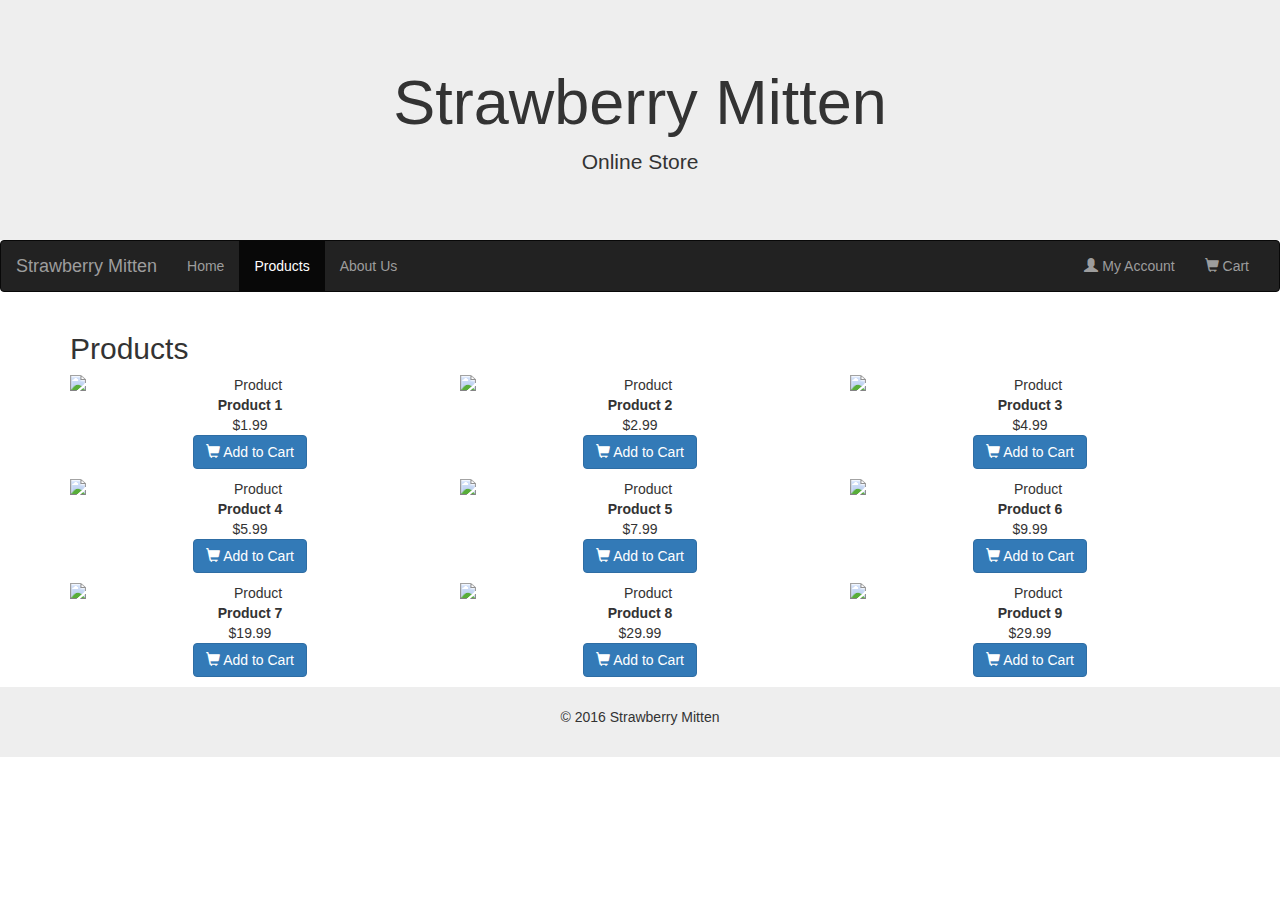
==== products.html @ 29a22b82 "basic template" ====
<!doctype html>
<html>
<head>
  <meta charset="utf-8">
  <meta name="viewport" content="width=device-width, initial-scale=1">
  <link rel="stylesheet" href="https://maxcdn.bootstrapcdn.com/bootstrap/3.3.6/css/bootstrap.min.css">
  <script src="https://ajax.googleapis.com/ajax/libs/jquery/1.12.0/jquery.min.js"></script>
  <script src="https://maxcdn.bootstrapcdn.com/bootstrap/3.3.6/js/bootstrap.min.js"></script>
  <style>
  .jumbotron {
    margin-bottom: 0;
  }
  
  .carousel-inner > .item > img {
	  margin: 0 auto;
  }
  
  .affix {
	  top: 0;
	  width: 100%;
	  z-index: 9999;
  }
  
  footer {
	  background-color: #eee;
	  padding: 20px;
  }
  </style>
  <title>Products</title>
</head>
<body>

<div class="jumbotron">
  <div class="container text-center">
    <h1>Strawberry Mitten</h1>
    <p>Online Store</p>
  </div>
</div>

<!-- Navigation -->
<nav class="navbar navbar-inverse">
  <div class="container-fluid">
    <div class="navbar-header">
      <button type="button" class="navbar-toggle" data-toggle="collapse" data-target="#mainNav">
        <span class="icon-bar"></span>
        <span class="icon-bar"></span>
        <span class="icon-bar"></span>
      </button>
      <a class="navbar-brand" href="#">Strawberry Mitten</a>
    </div>
    <div class="collapse navbar-collapse" id="mainNav">
      <ul class="nav navbar-nav">
        <li><a href="index.html">Home</a></li>
        <li class="active"><a href="products.html">Products</a></li>
        <li><a href="about.html">About Us</a></li>
        <!--<li><a href="#">Shirts</a></li>
        <li><a href="#">Dresses</a></li>-->
      </ul>
      <ul class="nav navbar-nav navbar-right">
        <li><a href="#"><span class="glyphicon glyphicon-user"></span> My Account</a></li>
        <li><a href="#"><span class="glyphicon glyphicon-shopping-cart"></span> Cart</a></li>
      </ul>
    </div>
  </div>
</nav>
<script>
$(".navbar").affix({offset: {top: $(".jumbotron").outerHeight(true)}});
</script>

<!-- Page Contents -->
<div class="container">
  <h2>Products</h2>
  <div class="row">
    <div class="col-sm-4 text-center">
      <img src="http://placehold.it/400x350" alt="Product" class="img-responsive" style="width: 100%;">
      <p>
        <span style="font-weight: bold;">Product 1</span><br>
        $1.99<br>
        <button type="button" class="btn btn-primary btn-md"><span class="glyphicon glyphicon-shopping-cart"></span> Add to Cart</button>
      </p>
    </div>
    
    <div class="col-sm-4 text-center">
      <img src="http://placehold.it/400x350" alt="Product" class="img-responsive" style="width: 100%;">
      <p>
        <span style="font-weight: bold;">Product 2</span><br>
        $2.99<br>
        <button type="button" class="btn btn-primary btn-md"><span class="glyphicon glyphicon-shopping-cart"></span> Add to Cart</button>
      </p>
    </div>
    
    <div class="col-sm-4 text-center">
      <img src="http://placehold.it/400x350" alt="Product" class="img-responsive" style="width: 100%;">
      <p>
        <span style="font-weight: bold;">Product 3</span><br>
        $4.99<br>
        <button type="button" class="btn btn-primary btn-md"><span class="glyphicon glyphicon-shopping-cart"></span> Add to Cart</button>
      </p>
    </div>
  </div>
  
  <div class="row">
    <div class="col-sm-4 text-center">
      <img src="http://placehold.it/400x350" alt="Product" class="img-responsive" style="width: 100%;">
      <p>
        <span style="font-weight: bold;">Product 4</span><br>
        $5.99<br>
        <button type="button" class="btn btn-primary btn-md"><span class="glyphicon glyphicon-shopping-cart"></span> Add to Cart</button>
      </p>
    </div>
    
    <div class="col-sm-4 text-center">
      <img src="http://placehold.it/400x350" alt="Product" class="img-responsive" style="width: 100%;">
      <p>
        <span style="font-weight: bold;">Product 5</span><br>
        $7.99<br>
        <button type="button" class="btn btn-primary btn-md"><span class="glyphicon glyphicon-shopping-cart"></span> Add to Cart</button>
      </p>
    </div>
    
    <div class="col-sm-4 text-center">
      <img src="http://placehold.it/400x350" alt="Product" class="img-responsive" style="width: 100%;">
      <p>
        <span style="font-weight: bold;">Product 6</span><br>
        $9.99<br>
        <button type="button" class="btn btn-primary btn-md"><span class="glyphicon glyphicon-shopping-cart"></span> Add to Cart</button>
      </p>
    </div>
  </div>
  
  <div class="row">
    <div class="col-sm-4 text-center">
      <img src="http://placehold.it/400x350" alt="Product" class="img-responsive" style="width: 100%;">
      <p>
        <span style="font-weight: bold;">Product 7</span><br>
        $19.99<br>
        <button type="button" class="btn btn-primary btn-md"><span class="glyphicon glyphicon-shopping-cart"></span> Add to Cart</button>
      </p>
    </div>
    
    <div class="col-sm-4 text-center">
      <img src="http://placehold.it/400x350" alt="Product" class="img-responsive" style="width: 100%;">
      <p>
        <span style="font-weight: bold;">Product 8</span><br>
        $29.99<br>
        <button type="button" class="btn btn-primary btn-md"><span class="glyphicon glyphicon-shopping-cart"></span> Add to Cart</button>
      </p>
    </div>
    
    <div class="col-sm-4 text-center">
      <img src="http://placehold.it/400x350" alt="Product" class="img-responsive" style="width: 100%;">
      <p>
        <span style="font-weight: bold;">Product 9</span><br>
        $29.99<br>
        <button type="button" class="btn btn-primary btn-md"><span class="glyphicon glyphicon-shopping-cart"></span> Add to Cart</button>
      </p>
    </div>
  </div>
</div>

<!-- Page Footer -->
<footer class="container-fluid text-center">
  <p>&copy; 2016 Strawberry Mitten</p>
</footer>

</body>
</html>
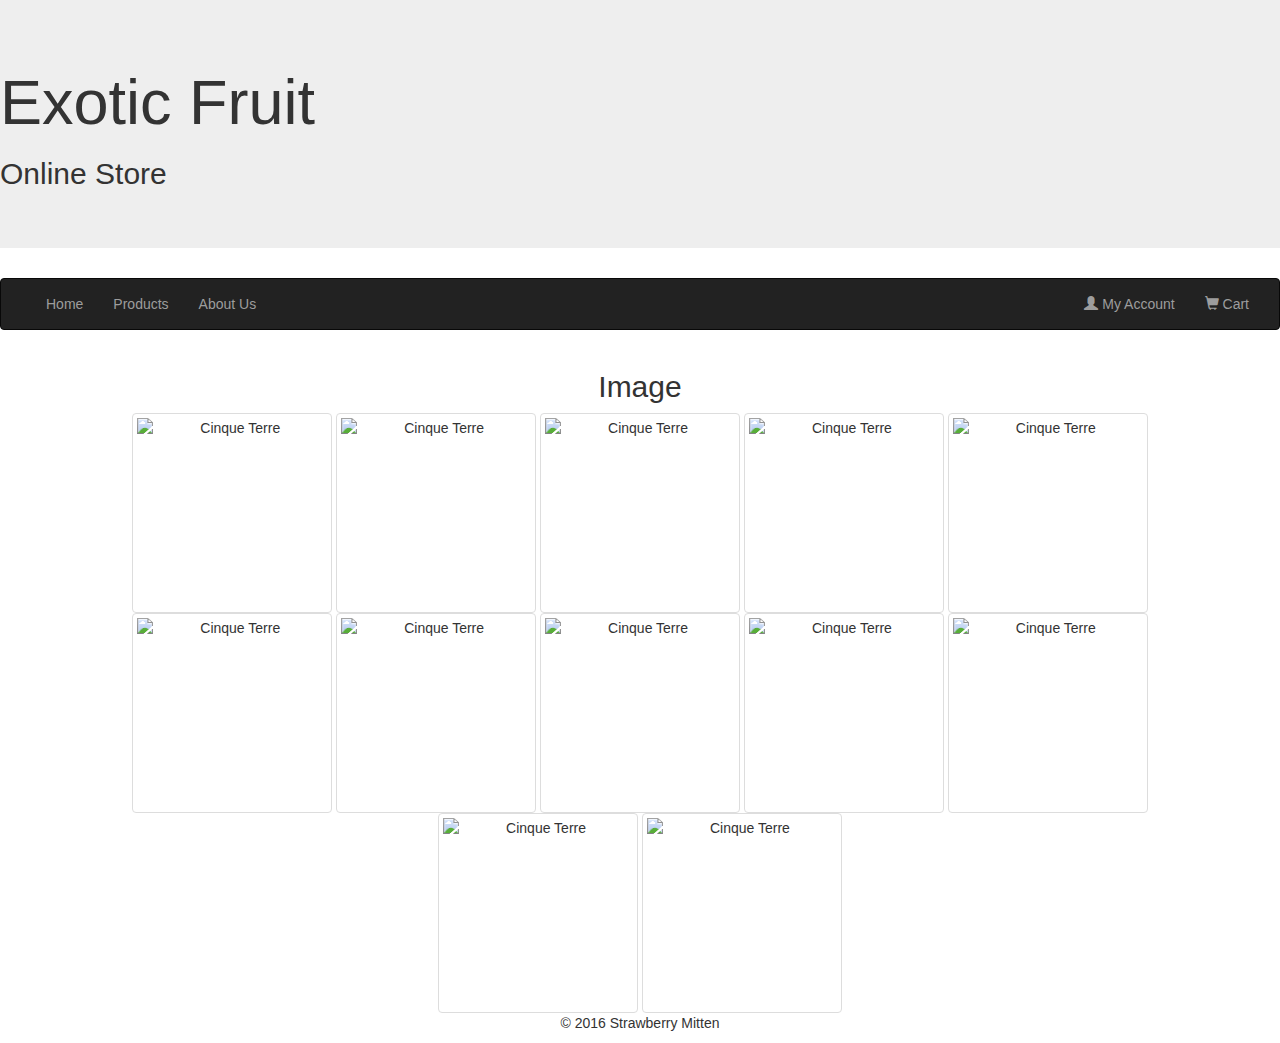
==== commit 628fd461: "basic html" ====
--- a/products.html
+++ b/products.html
@@ -5,156 +5,78 @@
   <meta name="viewport" content="width=device-width, initial-scale=1">
   <link rel="stylesheet" href="https://maxcdn.bootstrapcdn.com/bootstrap/3.3.6/css/bootstrap.min.css">
   <script src="https://ajax.googleapis.com/ajax/libs/jquery/1.12.0/jquery.min.js"></script>
-  <script src="https://maxcdn.bootstrapcdn.com/bootstrap/3.3.6/js/bootstrap.min.js"></script>
-  <style>
-  .jumbotron {
-    margin-bottom: 0;
-  }
+<script src="https://maxcdn.bootstrapcdn.com/bootstrap/3.3.6/js/bootstrap.min.js"></script>
   
-  .carousel-inner > .item > img {
-	  margin: 0 auto;
-  }
-  
-  .affix {
-	  top: 0;
-	  width: 100%;
-	  z-index: 9999;
-  }
-  
-  footer {
-	  background-color: #eee;
-	  padding: 20px;
-  }
-  </style>
-  <title>Products</title>
+  <title>products</title>
+<link href="main.css" rel="stylesheet" type="text/css">
 </head>
-<body>
+<body background="images/exotic-fruits.jpg">
 
-<div class="jumbotron">
-  <div class="container text-center">
-    <h1>Strawberry Mitten</h1>
-    <p>Online Store</p>
-  </div>
+<div class="jumbotron"><h1>Exotic Fruit</h1>
+  <h2> Online Store</h2>
 </div>
 
-<!-- Navigation -->
+<div align="center">
+  <!-- Navigation -->
+</div>
 <nav class="navbar navbar-inverse">
   <div class="container-fluid">
     <div class="navbar-header">
-      <button type="button" class="navbar-toggle" data-toggle="collapse" data-target="#mainNav">
-        <span class="icon-bar"></span>
-        <span class="icon-bar"></span>
-        <span class="icon-bar"></span>
-      </button>
-      <a class="navbar-brand" href="#">Strawberry Mitten</a>
+      <div align="center">
+        <button type="button" class="navbar-toggle" data-toggle="collapse" data-target="#mainNav">
+          <span class="icon-bar"></span>
+          <span class="icon-bar"></span>
+          <span class="icon-bar"></span>
+        </button>
+      </div>
     </div>
     <div class="collapse navbar-collapse" id="mainNav">
-      <ul class="nav navbar-nav">
-        <li><a href="index.html">Home</a></li>
-        <li class="active"><a href="products.html">Products</a></li>
-        <li><a href="about.html">About Us</a></li>
-        <!--<li><a href="#">Shirts</a></li>
+      <div align="center">
+        <ul class="nav navbar-nav">
+          <li><a href="index.html">Home</a></li>
+          <li><a href="products.html">Products</a></li>
+          <li><a href="about us.html">About Us</a></li>
+          <!--<li><a href="#">Shirts</a></li>
         <li><a href="#">Dresses</a></li>-->
-      </ul>
-      <ul class="nav navbar-nav navbar-right">
-        <li><a href="#"><span class="glyphicon glyphicon-user"></span> My Account</a></li>
-        <li><a href="#"><span class="glyphicon glyphicon-shopping-cart"></span> Cart</a></li>
-      </ul>
+        </ul>
+        <ul class="nav navbar-nav navbar-right">
+          <li><a href="#"><span class="glyphicon glyphicon-user"></span> My Account</a></li>
+          <li><a href="#"><span class="glyphicon glyphicon-shopping-cart"></span> Cart</a></li>
+        </ul>
+      </div>
     </div>
   </div>
 </nav>
-<script>
+<div align="center">
+  <script>
 $(".navbar").affix({offset: {top: $(".jumbotron").outerHeight(true)}});
 </script>
-
-<!-- Page Contents -->
+  
+  <!-- Page Contents -->
+</div>
 <div class="container">
-  <h2>Products</h2>
-  <div class="row">
-    <div class="col-sm-4 text-center">
-      <img src="http://placehold.it/400x350" alt="Product" class="img-responsive" style="width: 100%;">
-      <p>
-        <span style="font-weight: bold;">Product 1</span><br>
-        $1.99<br>
-        <button type="button" class="btn btn-primary btn-md"><span class="glyphicon glyphicon-shopping-cart"></span> Add to Cart</button>
-      </p>
-    </div>
-    
-    <div class="col-sm-4 text-center">
-      <img src="http://placehold.it/400x350" alt="Product" class="img-responsive" style="width: 100%;">
-      <p>
-        <span style="font-weight: bold;">Product 2</span><br>
-        $2.99<br>
-        <button type="button" class="btn btn-primary btn-md"><span class="glyphicon glyphicon-shopping-cart"></span> Add to Cart</button>
-      </p>
-    </div>
-    
-    <div class="col-sm-4 text-center">
-      <img src="http://placehold.it/400x350" alt="Product" class="img-responsive" style="width: 100%;">
-      <p>
-        <span style="font-weight: bold;">Product 3</span><br>
-        $4.99<br>
-        <button type="button" class="btn btn-primary btn-md"><span class="glyphicon glyphicon-shopping-cart"></span> Add to Cart</button>
-      </p>
-    </div>
-  </div>
-  
-  <div class="row">
-    <div class="col-sm-4 text-center">
-      <img src="http://placehold.it/400x350" alt="Product" class="img-responsive" style="width: 100%;">
-      <p>
-        <span style="font-weight: bold;">Product 4</span><br>
-        $5.99<br>
-        <button type="button" class="btn btn-primary btn-md"><span class="glyphicon glyphicon-shopping-cart"></span> Add to Cart</button>
-      </p>
-    </div>
-    
-    <div class="col-sm-4 text-center">
-      <img src="http://placehold.it/400x350" alt="Product" class="img-responsive" style="width: 100%;">
-      <p>
-        <span style="font-weight: bold;">Product 5</span><br>
-        $7.99<br>
-        <button type="button" class="btn btn-primary btn-md"><span class="glyphicon glyphicon-shopping-cart"></span> Add to Cart</button>
-      </p>
-    </div>
-    
-    <div class="col-sm-4 text-center">
-      <img src="http://placehold.it/400x350" alt="Product" class="img-responsive" style="width: 100%;">
-      <p>
-        <span style="font-weight: bold;">Product 6</span><br>
-        $9.99<br>
-        <button type="button" class="btn btn-primary btn-md"><span class="glyphicon glyphicon-shopping-cart"></span> Add to Cart</button>
-      </p>
-    </div>
-  </div>
-  
-  <div class="row">
-    <div class="col-sm-4 text-center">
-      <img src="http://placehold.it/400x350" alt="Product" class="img-responsive" style="width: 100%;">
-      <p>
-        <span style="font-weight: bold;">Product 7</span><br>
-        $19.99<br>
-        <button type="button" class="btn btn-primary btn-md"><span class="glyphicon glyphicon-shopping-cart"></span> Add to Cart</button>
-      </p>
-    </div>
-    
-    <div class="col-sm-4 text-center">
-      <img src="http://placehold.it/400x350" alt="Product" class="img-responsive" style="width: 100%;">
-      <p>
-        <span style="font-weight: bold;">Product 8</span><br>
-        $29.99<br>
-        <button type="button" class="btn btn-primary btn-md"><span class="glyphicon glyphicon-shopping-cart"></span> Add to Cart</button>
-      </p>
-    </div>
-    
-    <div class="col-sm-4 text-center">
-      <img src="http://placehold.it/400x350" alt="Product" class="img-responsive" style="width: 100%;">
-      <p>
-        <span style="font-weight: bold;">Product 9</span><br>
-        $29.99<br>
-        <button type="button" class="btn btn-primary btn-md"><span class="glyphicon glyphicon-shopping-cart"></span> Add to Cart</button>
-      </p>
-    </div>
+<h2 align="center">Image</h2>
+ <div align="center"><img src="images/fruits/star-fruit.jpg" class="img-thumbnail" alt="Cinque Terre" width="200" height="200">
+   <img src="images/fruits/soursop.jpg" class="img-thumbnail" alt="Cinque Terre" width="200" height="200">
+   <img src="images/fruits/santol.jpg" class="img-thumbnail" alt="Cinque Terre" width="200" height="200">
+   <img src="images/fruits/pinya.jpg" class="img-thumbnail" alt="Cinque Terre" width="200" height="200">
+   <img src="images/fruits/pakwan watermelon.JPG" class="img-thumbnail" alt="Cinque Terre" width="200" height="200">
+   <img src="images/fruits/muntingia.jpg" class="img-thumbnail" alt="Cinque Terre" width="200" height="200">
+   <img src="images/fruits/mangosteen.jpg" class="img-thumbnail" alt="Cinque Terre" width="200" height="200">
+   <img src="images/fruits/lanzones.jpg" class="img-thumbnail" alt="Cinque Terre" width="200" height="200">
+   <img src="images/fruits/langka.jpg" class="img-thumbnail" alt="Cinque Terre" width="200" height="200">
+   <img src="images/fruits/jocote spanish plum.jpg" class="img-thumbnail" alt="Cinque Terre" width="200" height="200">
+   <img src="images/fruits/java plum.jpg" class="img-thumbnail" alt="Cinque Terre" width="200" height="200
+ ">
+   <img src="images/fruits/jackfruit.jpg" class="img-thumbnail" alt="Cinque Terre" width="200" height="200">
+   
+   
+   </span>
+   
+   
+ </div>
+</div>
+</div>
   </div>
 </div>
 
@@ -164,4 +86,4 @@
 </footer>
 
 </body>
-</html>
+</html>